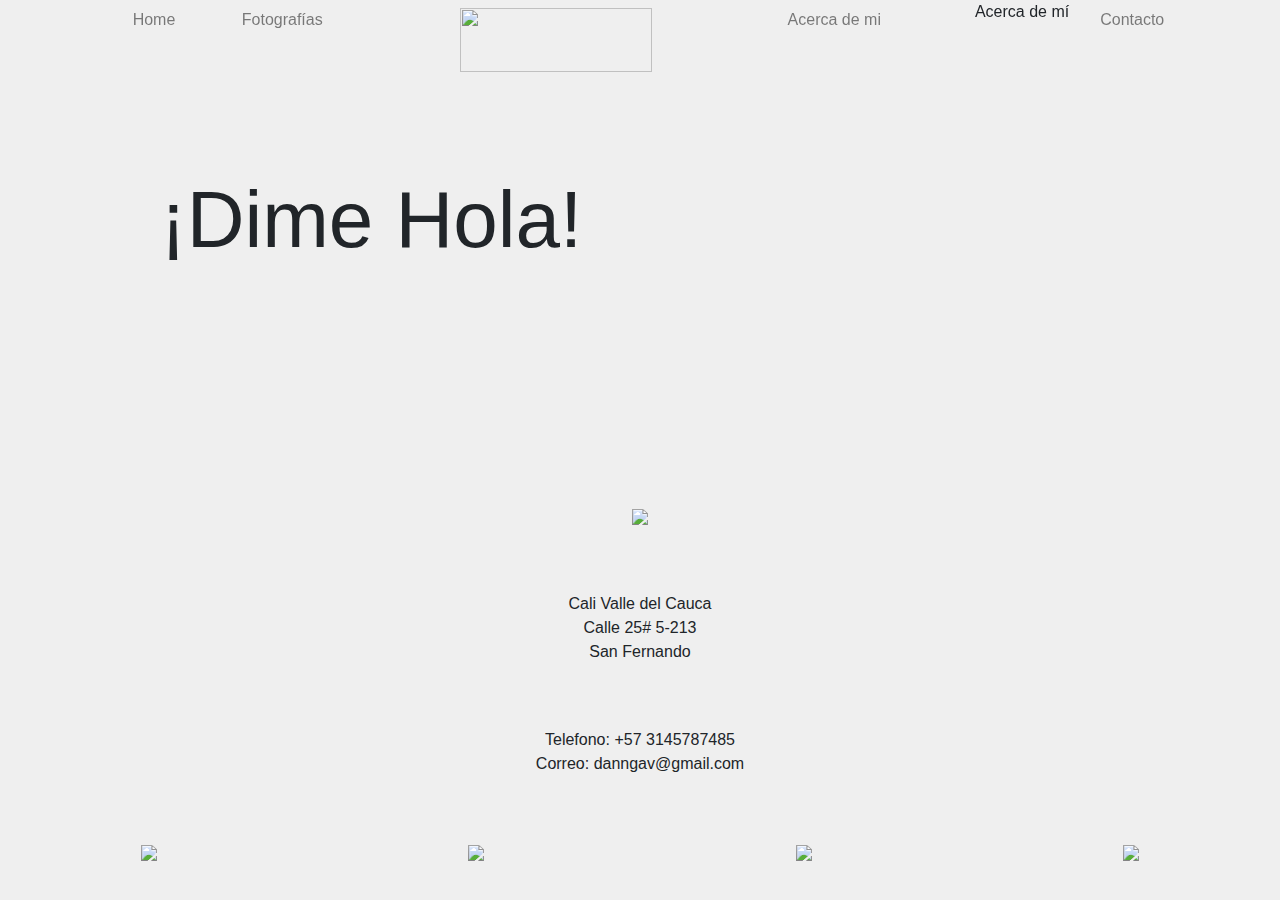
==== contacto.html @ 016965d1 "daniel's website" ====
<!DOCTYPE html>
<html lang="en">

<head>
    <meta charset="UTF-8">
    <meta name="viewport" content="width=device-width, initial-scale=1.0">
    <meta http-equiv="X-UA-Compatible" content="ie=edge">
    <link rel="stylesheet" href="https://maxcdn.bootstrapcdn.com/bootstrap/4.0.0/css/bootstrap.min.css" integrity="sha384-Gn5384xqQ1aoWXA+058RXPxPg6fy4IWvTNh0E263XmFcJlSAwiGgFAW/dAiS6JXm"
        crossorigin="anonymous">
    <link rel="stylesheet" type="text/css" href="CSS/styles.css">
    <title>Contacto</title>
</head>

<body style="background-color: #EFEFEF;">

    <!-- Menu-->
    <header>

        <nav class="top-navbar fixed-top">
            <div class="row justify-content-md-center">
                <div class="col-md-1  head-box">
                    <a style="color: rgba(0, 0, 0, 0.5);" class="nav-link" href="index.html">
                        Home
                    </a>

                </div>
                <div class="col-md-2 head-box">
                    <a style="color: rgba(0, 0, 0, 0.5);" class="nav-link" href="photography.html">
                        Fotografías
                    </a>

                </div>
                <div class="col-md-3 head-box">
                    <a style="color: rgba(0, 0, 0, 0.5);" class="nav-link" href="index.html">
                        <img style="height: 4rem; width: 12rem;" src="Resources/LOGO-NAV">
                    </a>

                </div>
                <div class="col-md-2 head-box">
                    <a style="color: rgba(0, 0, 0, 0.5);" class="nav-link" href="aboutme.html">
                        Acerca de mi
                    </a>
                </div>Acerca de mí
                <div class="col-md-1 head-box">
                    <a style="color: rgba(0, 0, 0, 0.5);" class="nav-link" href="contacto.html">Contacto
                        <div class="line">
                        </div>
                    </a>

                </div>

            </div>
        </nav>
    </header>


    <!-- Contenido del banner-->
    <section class="contacto-bg">
        <div style="padding: 10rem; font-size:5rem">¡Dime Hola!</div>
    </section>

    <!-- Footer-->
    <footer class="contact-footer justify-content-md-center" style="text-align: center;">
        <div class="row">
            <div class="col" style="padding: 4rem;">
                <div>
                    <img style="width: 6rem;" src="Resources/LOGO-NAV_white.png">
                </div>
                <div style="padding:4rem;">
                    Cali Valle del Cauca
                    <br>Calle 25# 5-213
                    <br>San Fernando
                </div>
                <div>
                    Telefono: +57 3145787485
                    <br> Correo: danngav@gmail.com
                </div>
            </div>
        </div>
          <!-- Iconos de redes sociales-->
        <div style="padding-bottom:2rem;"class="row img-size ">
            <div class="col">
                <a href="https://www.facebook.com">
                <img src="Resources/Recurso 3.png">
            </a>
            </div>
            <div class="col">
                    <a href="#">
                <img src="Resources/Recurso 4.png">
                    </a>
            </div>
            <div class="col">
                <a href="">
                <img src="Resources/Recurso 5.png">
            </a>
            </div>
            <div class="col">
                <a href="">
                <img src="Resources/Recurso 6.png">
            </a>
            </div>

        </div>

    </footer>





    <script src="https://code.jquery.com/jquery-3.2.1.slim.min.js" integrity="sha384-KJ3o2DKtIkvYIK3UENzmM7KCkRr/rE9/Qpg6aAZGJwFDMVNA/GpGFF93hXpG5KkN"
        crossorigin="anonymous"></script>
    <script src="https://cdnjs.cloudflare.com/ajax/libs/popper.js/1.12.9/umd/popper.min.js" integrity="sha384-ApNbgh9B+Y1QKtv3Rn7W3mgPxhU9K/ScQsAP7hUibX39j7fakFPskvXusvfa0b4Q"
        crossorigin="anonymous"></script>
    <script src="https://maxcdn.bootstrapcdn.com/bootstrap/4.0.0/js/bootstrap.min.js" integrity="sha384-JZR6Spejh4U02d8jOt6vLEHfe/JQGiRRSQQxSfFWpi1MquVdAyjUar5+76PVCmYl"
        crossorigin="anonymous"></script>
</body>

</html>
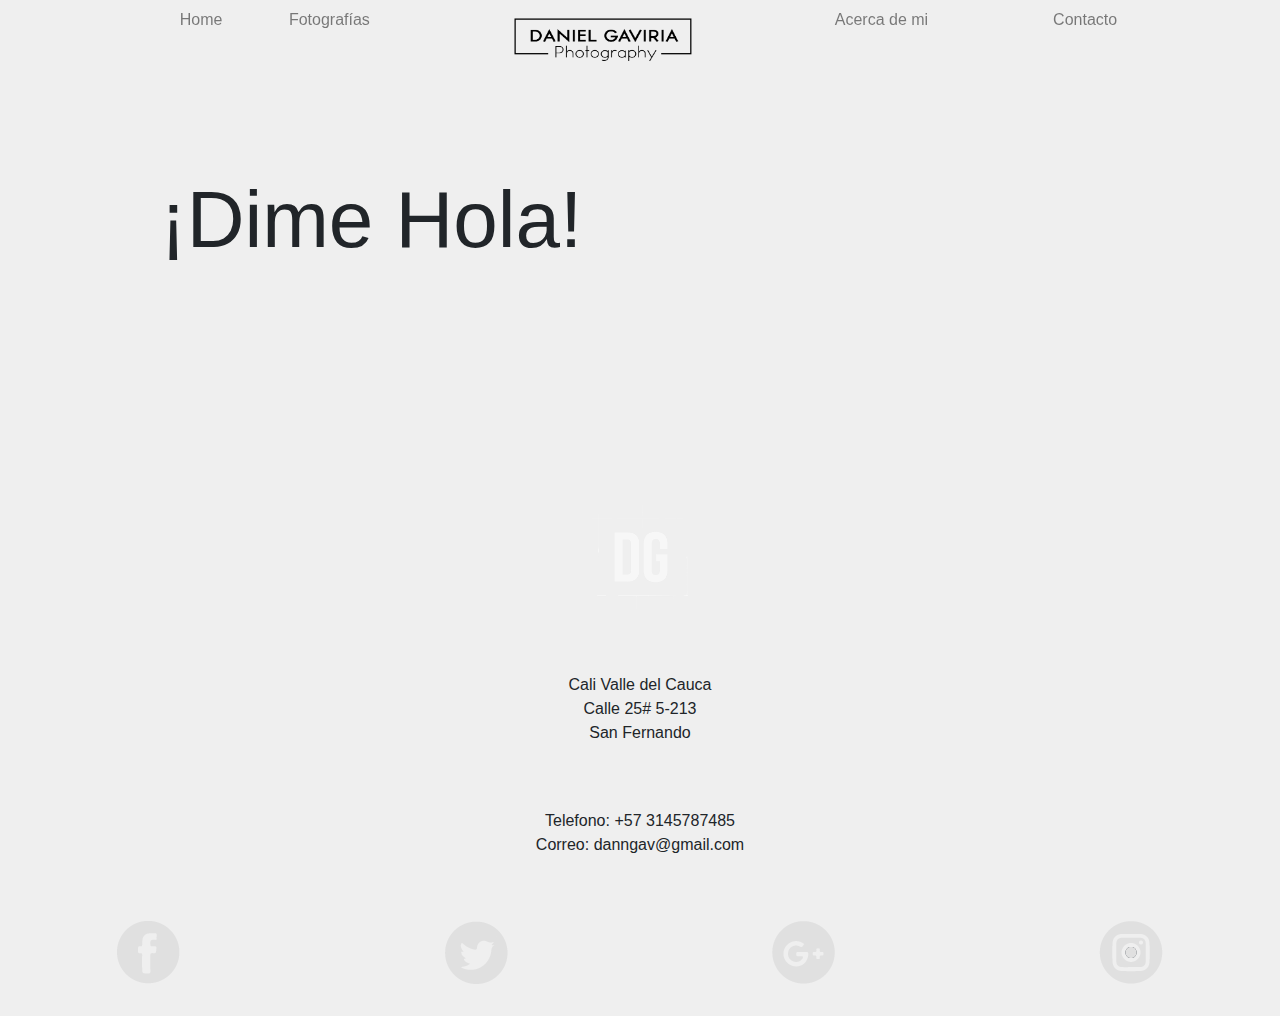
==== commit 48f1bb31: "arregle contacto" ====
--- a/contacto.html
+++ b/contacto.html
@@ -40,7 +40,7 @@
                     <a style="color: rgba(0, 0, 0, 0.5);" class="nav-link" href="aboutme.html">
                         Acerca de mi
                     </a>
-                </div>Acerca de mí
+                </div>
                 <div class="col-md-1 head-box">
                     <a style="color: rgba(0, 0, 0, 0.5);" class="nav-link" href="contacto.html">Contacto
                         <div class="line">
